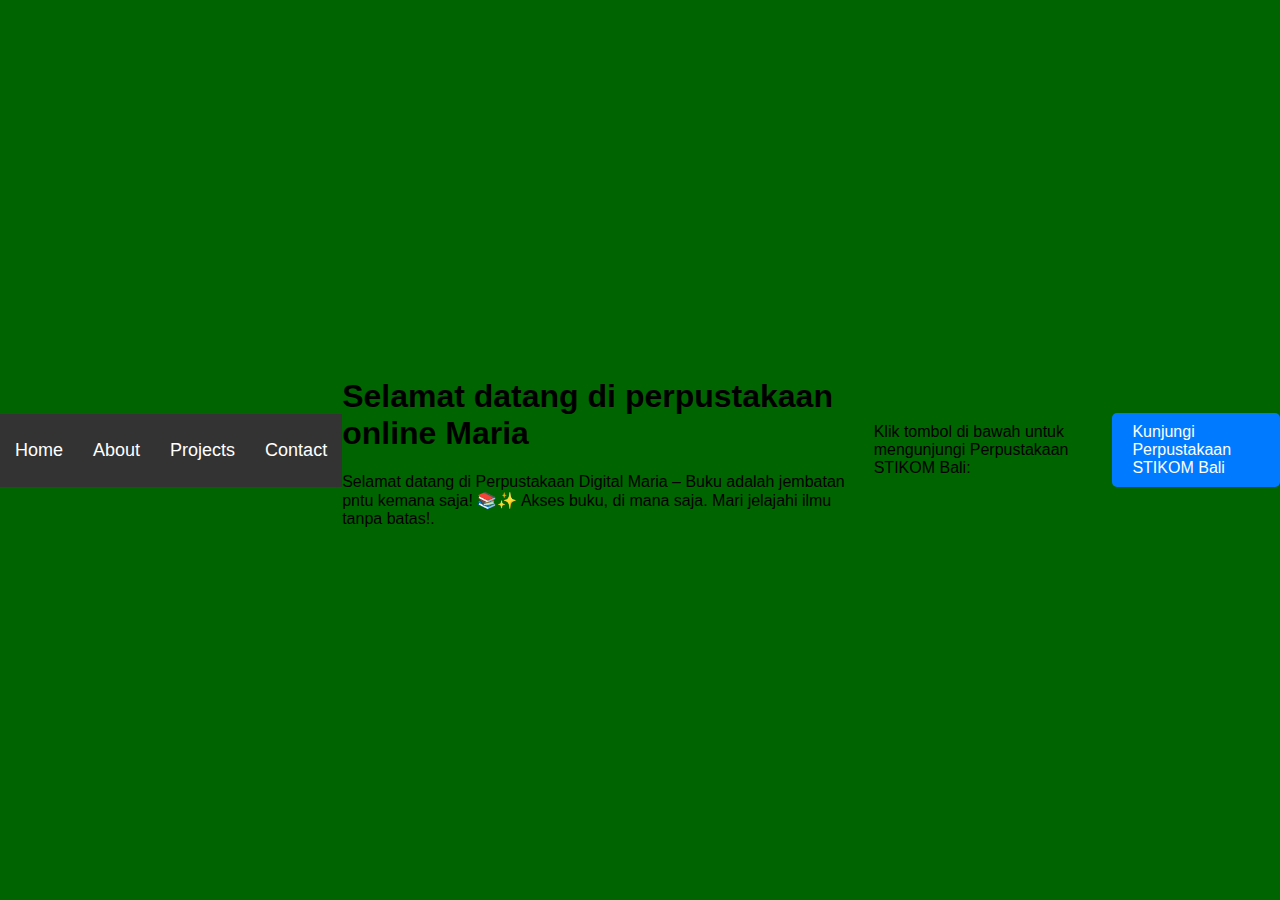
==== index.html @ 4af2f90d "Update index.html" ====
<!DOCTYPE html>
<html lang="en">
<head>
    <meta charset="UTF-8">
    <meta name="viewport" content="width=device-width, initial-scale=1.0">
    <title>Animasi Uang Jatuh</title>
    <style>
        body {
            background-color: darkgreen;
            overflow: hidden;
            margin: 0;
            display: flex;
            justify-content: center;
            align-items: center;
            height: 100vh;
        }
    </style>
</head>
<body>
    <!-- Panggil file script.js -->
    <script src="script.js"></script>
</body>
</html>
    <title>My GitHub Website</title>
    <link rel="stylesheet" href="styles.css">
</head>
<body>
    <header>
        <nav>
            <ul class="menu">
                <li><a href="index.html">Home</a></li>
                <li><a href="about.html">About</a></li>
                <li><a href="projects.html">Projects</a></li>
                <li><a href="contact.html">Contact</a></li>
        </ul>
    </nav>
</header>
            </ul>
        </nav>
    </header>

    <main>
        <h1>Selamat datang di perpustakaan online Maria</h1>
        <b1>Selamat datang di Perpustakaan Digital Maria – Buku adalah jembatan pntu kemana saja! 📚✨
         Akses buku, di mana saja. Mari jelajahi ilmu tanpa batas!.</b1></p>
    </main>
<!DOCTYPE html>
<html lang="id">
<head>
    <meta charset="UTF-8">
    <meta name="viewport" content="width=device-width, initial-scale=1.0">
    <title>Website Saya</title>
    <style>
        .btn {
            display: inline-block;
            background-color: #007bff;
            color: white;
            padding: 10px 20px;
            text-decoration: none;
            border-radius: 5px;
        }

        .btn:hover {
            background-color: #0056b3;
        }
    </style>
</head>
<body>

    <p>Klik tombol di bawah untuk mengunjungi Perpustakaan STIKOM Bali:</p>

    <a href="https://library.stikom-bali.ac.id/" target="_blank" class="btn">
        Kunjungi Perpustakaan STIKOM Bali
    </a>

</body>
</html>
    <script src="script.js"></script>
</body>
</html>
---- styles.css ----
body {
    font-family: Arial, sans-serif;
    margin: 0;
    padding: 0;
}

header {
    background-color: #333;
    padding: 10px 0;
}

.menu {
    list-style: none;
    display: flex;
    justify-content: center;
    padding: 0;
    background-color: #333;
}

.menu li {
    margin: 0 15px;
}

.menu a {
    text-decoration: none;
    color: white;
    font-size: 18px;
    transition: 0.3s;
}

.menu a:hover {
    color: #f4a261;
}

.contact-form {
    width: 60%;
    margin: 40px auto;
    padding: 20px;
    background-color: #fff;
    box-shadow: 0 0 10px rgba(0, 0, 0, 0.1);
    border-radius: 8px;
}

.contact-form h2 {
    font-size: 24px;
    margin-bottom: 20px;
    color: #333;
}

.contact-form label {
    display: block;
    margin-bottom: 5px;
    font-weight: bold;
    color: #555;
}

.contact-form input,
.contact-form textarea {
    width: 100%;
    padding: 10px;
    border: 1px solid #ccc;
    border-radius: 4px;
    margin-bottom: 15px;
    font-size: 16px;
}

.contact-form input:focus,
.contact-form textarea:focus {
    outline: none;
    border-color: #007BFF;
}

.contact-form button {
    background-color: #007BFF;
    color: #fff;
    border: none;
    padding: 10px 20px;
    font-size: 16px;
    border-radius: 4px;
    cursor: pointer;
    transition: background-color 0.3s ease;
}

.contact-form button:hover {
    background-color: #0056b3;
}
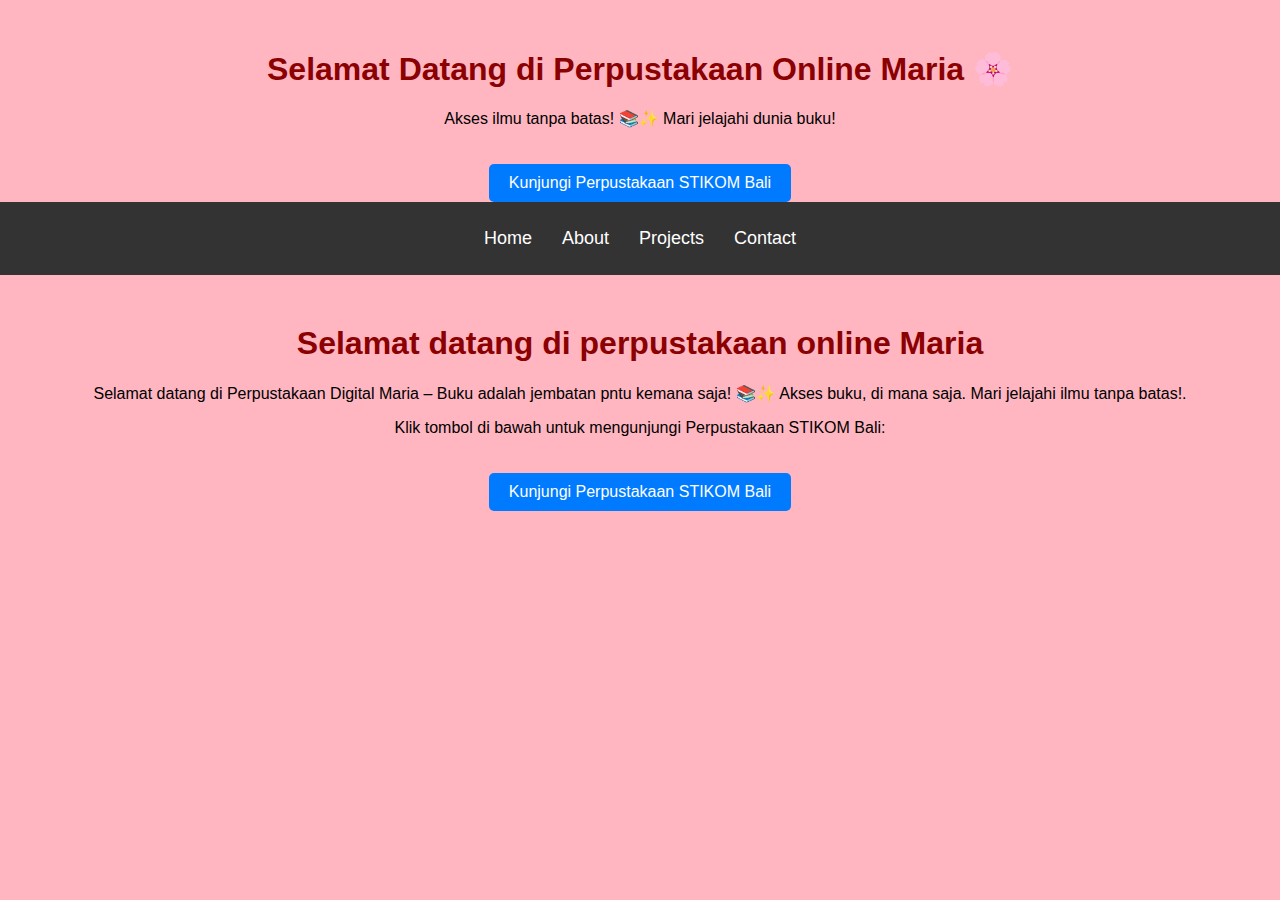
==== commit 2b97b96a: "Update index.html" ====
--- a/index.html
+++ b/index.html
@@ -3,22 +3,45 @@
 <head>
     <meta charset="UTF-8">
     <meta name="viewport" content="width=device-width, initial-scale=1.0">
-    <title>Animasi Uang Jatuh</title>
+ <title>Animasi Bunga Berjatuhan</title>
     <style>
         body {
-            background-color: darkgreen;
+            background-color: lightpink; /* Warna latar belakang yang estetik */
             overflow: hidden;
             margin: 0;
-            display: flex;
-            justify-content: center;
-            align-items: center;
-            height: 100vh;
+            text-align: center;
+            font-family: Arial, sans-serif;
+        }
+        h1 {
+            color: darkred;
+            margin-top: 50px;
+        }
+        .btn {
+            display: inline-block;
+            background-color: #e60073;
+            color: white;
+            padding: 10px 20px;
+            text-decoration: none;
+            border-radius: 5px;
+            margin-top: 20px;
+        }
+        .btn:hover {
+            background-color: #b3005c;
         }
     </style>
 </head>
 <body>
+
+    <h1>Selamat Datang di Perpustakaan Online Maria 🌸</h1>
+    <p>Akses ilmu tanpa batas! 📚✨ Mari jelajahi dunia buku!</p>
+
+    <a href="https://library.stikom-bali.ac.id/" target="_blank" class="btn">
+        Kunjungi Perpustakaan STIKOM Bali
+    </a>
+
     <!-- Panggil file script.js -->
     <script src="script.js"></script>
+
 </body>
 </html>
     <title>My GitHub Website</title>
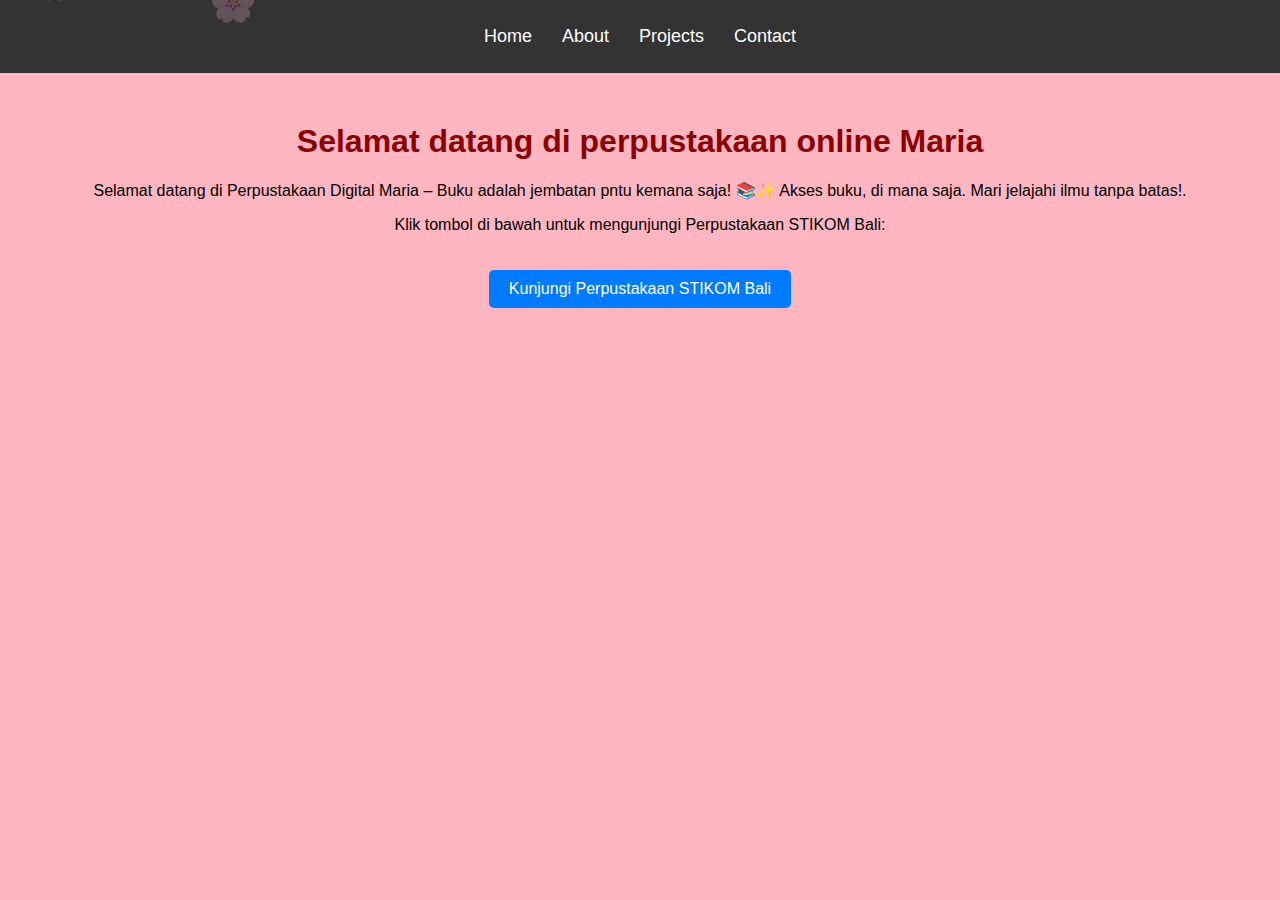
==== commit ec114180: "Update index.html" ====
--- a/index.html
+++ b/index.html
@@ -32,12 +32,6 @@
 </head>
 <body>
 
-    <h1>Selamat Datang di Perpustakaan Online Maria 🌸</h1>
-    <p>Akses ilmu tanpa batas! 📚✨ Mari jelajahi dunia buku!</p>
-
-    <a href="https://library.stikom-bali.ac.id/" target="_blank" class="btn">
-        Kunjungi Perpustakaan STIKOM Bali
-    </a>
 
     <!-- Panggil file script.js -->
     <script src="script.js"></script>
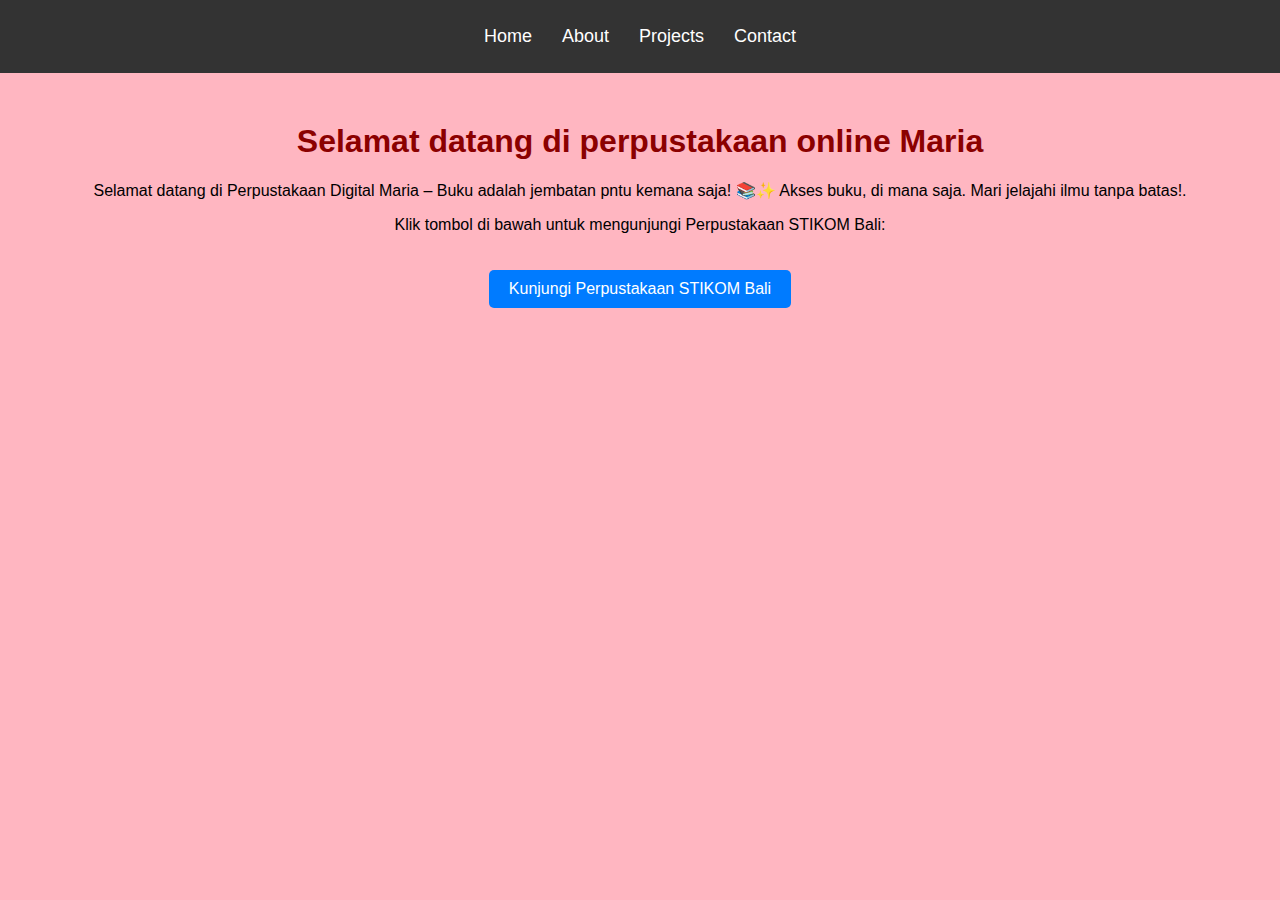
==== commit 7f0a1202: "Update index.html" ====
--- a/index.html
+++ b/index.html
@@ -31,7 +31,6 @@
     </style>
 </head>
 <body>
-
 
     <!-- Panggil file script.js -->
     <script src="script.js"></script>
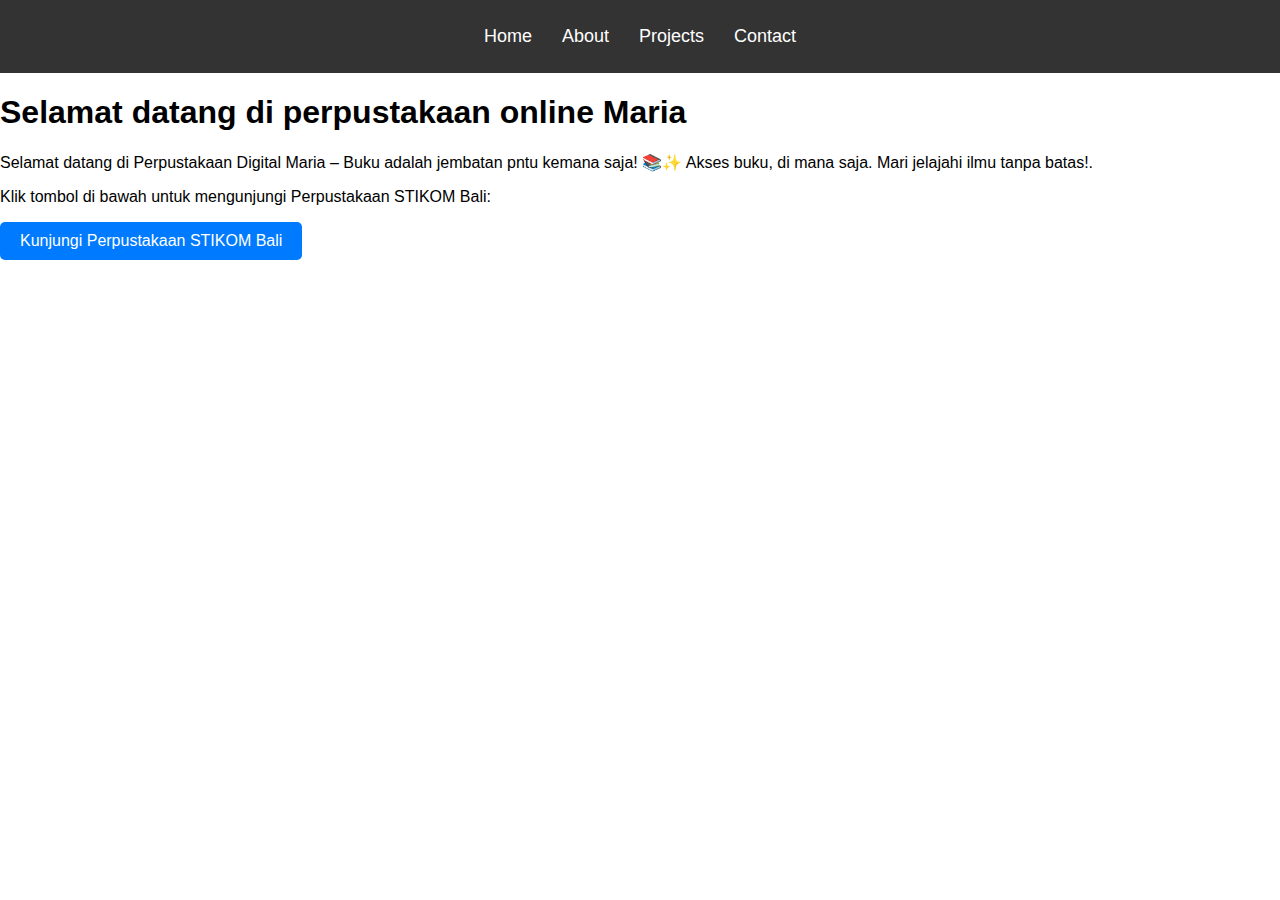
==== commit 8a4e4d99: "Update index.html" ====
--- a/index.html
+++ b/index.html
@@ -3,38 +3,14 @@
 <head>
     <meta charset="UTF-8">
     <meta name="viewport" content="width=device-width, initial-scale=1.0">
- <title>Animasi Bunga Berjatuhan</title>
-    <style>
-        body {
-            background-color: lightpink; /* Warna latar belakang yang estetik */
-            overflow: hidden;
-            margin: 0;
-            text-align: center;
-            font-family: Arial, sans-serif;
-        }
-        h1 {
-            color: darkred;
-            margin-top: 50px;
-        }
-        .btn {
-            display: inline-block;
-            background-color: #e60073;
-            color: white;
-            padding: 10px 20px;
-            text-decoration: none;
-            border-radius: 5px;
-            margin-top: 20px;
-        }
-        .btn:hover {
-            background-color: #b3005c;
-        }
-    </style>
+<title>Animasi Bunga Berjatuhan</title>
+    <link rel="stylesheet" href="styles.css">
 </head>
 <body>
 
-    <!-- Panggil file script.js -->
+    <!-- Panggil script.js -->
     <script src="script.js"></script>
-
+    
 </body>
 </html>
     <title>My GitHub Website</title>
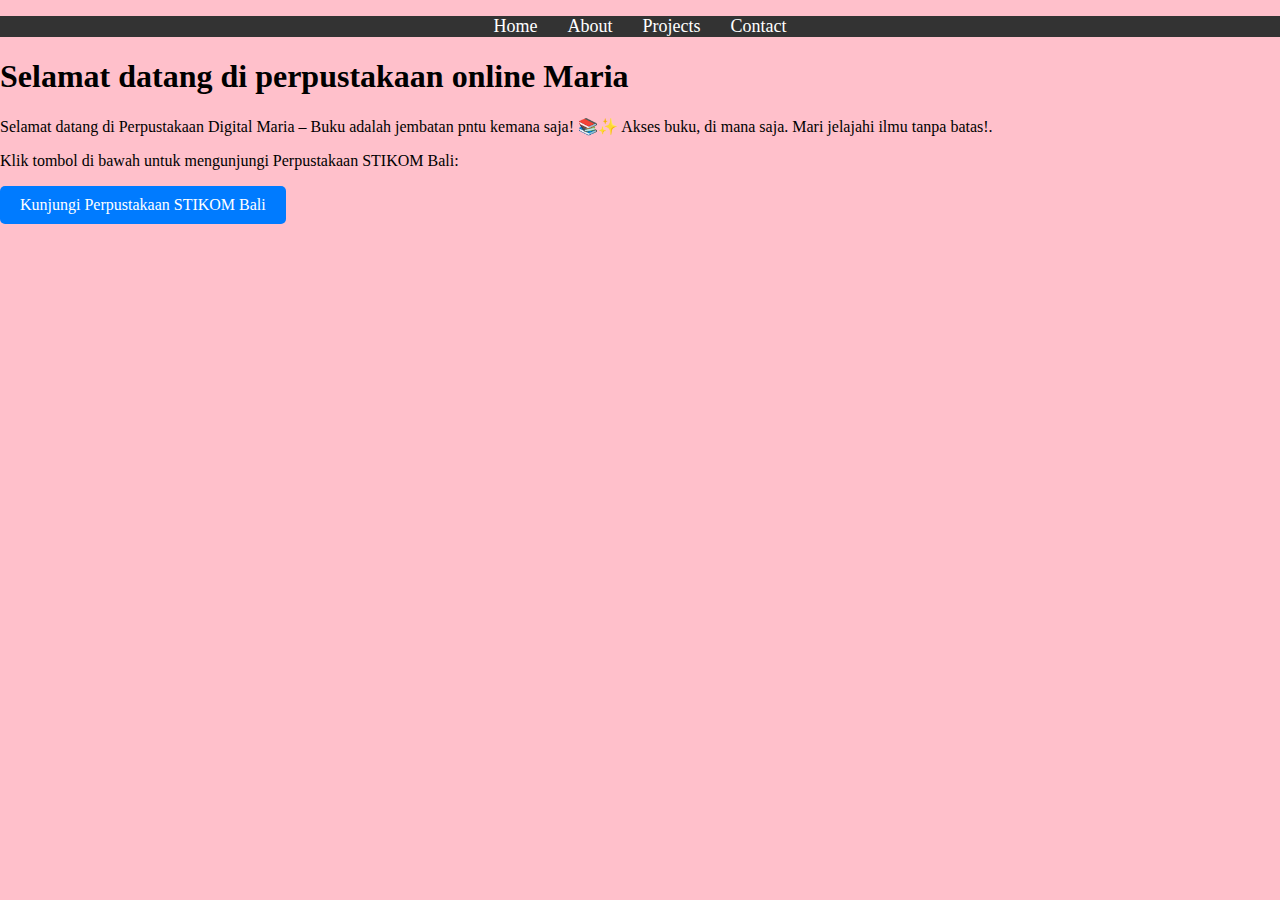
==== commit b2251e88: "Update index.html" ====
--- a/index.html
+++ b/index.html
@@ -4,13 +4,37 @@
     <meta charset="UTF-8">
     <meta name="viewport" content="width=device-width, initial-scale=1.0">
 <title>Animasi Bunga Berjatuhan</title>
-    <link rel="stylesheet" href="styles.css">
+    <style>
+        body {
+            background-color: pink; /* Warna latar belakang */
+            overflow: hidden;
+            margin: 0;
+        }
+
+        .bunga {
+            position: absolute;
+            top: -50px;
+            font-size: 24px;
+            animation: jatuh linear infinite;
+        }
+
+        @keyframes jatuh {
+            0% {
+                transform: translateY(0);
+                opacity: 1;
+            }
+            100% {
+                transform: translateY(100vh);
+                opacity: 0;
+            }
+        }
+    </style>
 </head>
 <body>
 
-    <!-- Panggil script.js -->
+    <!-- Memanggil script.js -->
     <script src="script.js"></script>
-    
+
 </body>
 </html>
     <title>My GitHub Website</title>
--- a/styles.css
+++ b/styles.css
@@ -1,4 +1,26 @@
 body {
+     background-color: pink;
+    overflow: hidden;
+    margin: 0;
+}
+
+.bunga {
+    position: absolute;
+    top: -50px;
+    font-size: 24px;
+    animation: jatuh 5s linear infinite;
+}
+
+@keyframes jatuh {
+    0% {
+        transform: translateY(0);
+        opacity: 1;
+    }
+    100% {
+        transform: translateY(100vh);
+        opacity: 0;
+    }
+}
     font-family: Arial, sans-serif;
     margin: 0;
     padding: 0;
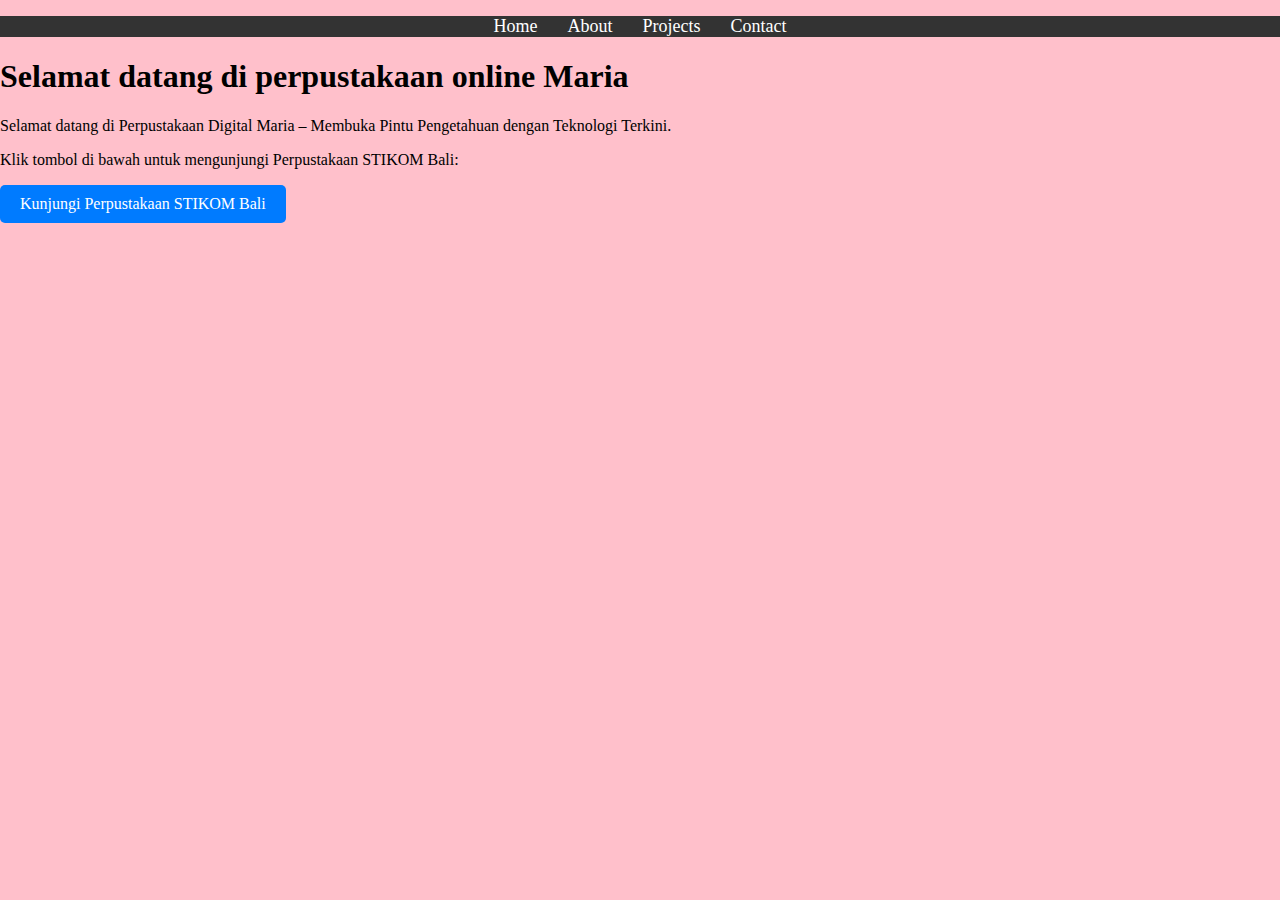
==== commit 142c3e92: "Update index.html" ====
--- a/index.html
+++ b/index.html
@@ -57,8 +57,7 @@
 
     <main>
         <h1>Selamat datang di perpustakaan online Maria</h1>
-        <b1>Selamat datang di Perpustakaan Digital Maria – Buku adalah jembatan pntu kemana saja! 📚✨
-         Akses buku, di mana saja. Mari jelajahi ilmu tanpa batas!.</b1></p>
+        <b1>Selamat datang di Perpustakaan Digital Maria – Membuka Pintu Pengetahuan dengan Teknologi Terkini.</b1></p>
     </main>
 <!DOCTYPE html>
 <html lang="id">
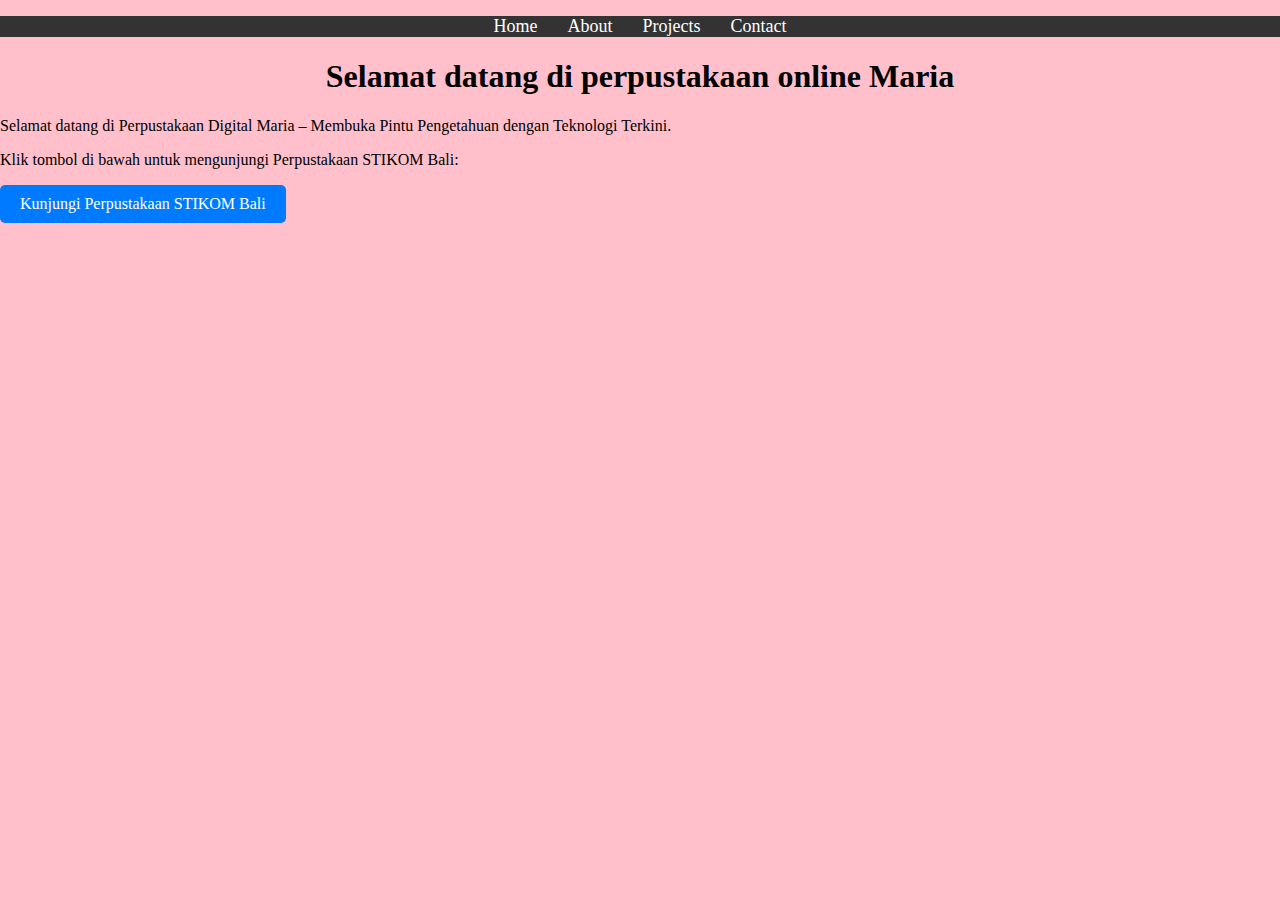
==== commit d3d22d27: "Update index.html" ====
--- a/index.html
+++ b/index.html
@@ -66,6 +66,9 @@
     <meta name="viewport" content="width=device-width, initial-scale=1.0">
     <title>Website Saya</title>
     <style>
+        h1 {
+    text-align: center;
+        }
         .btn {
             display: inline-block;
             background-color: #007bff;
